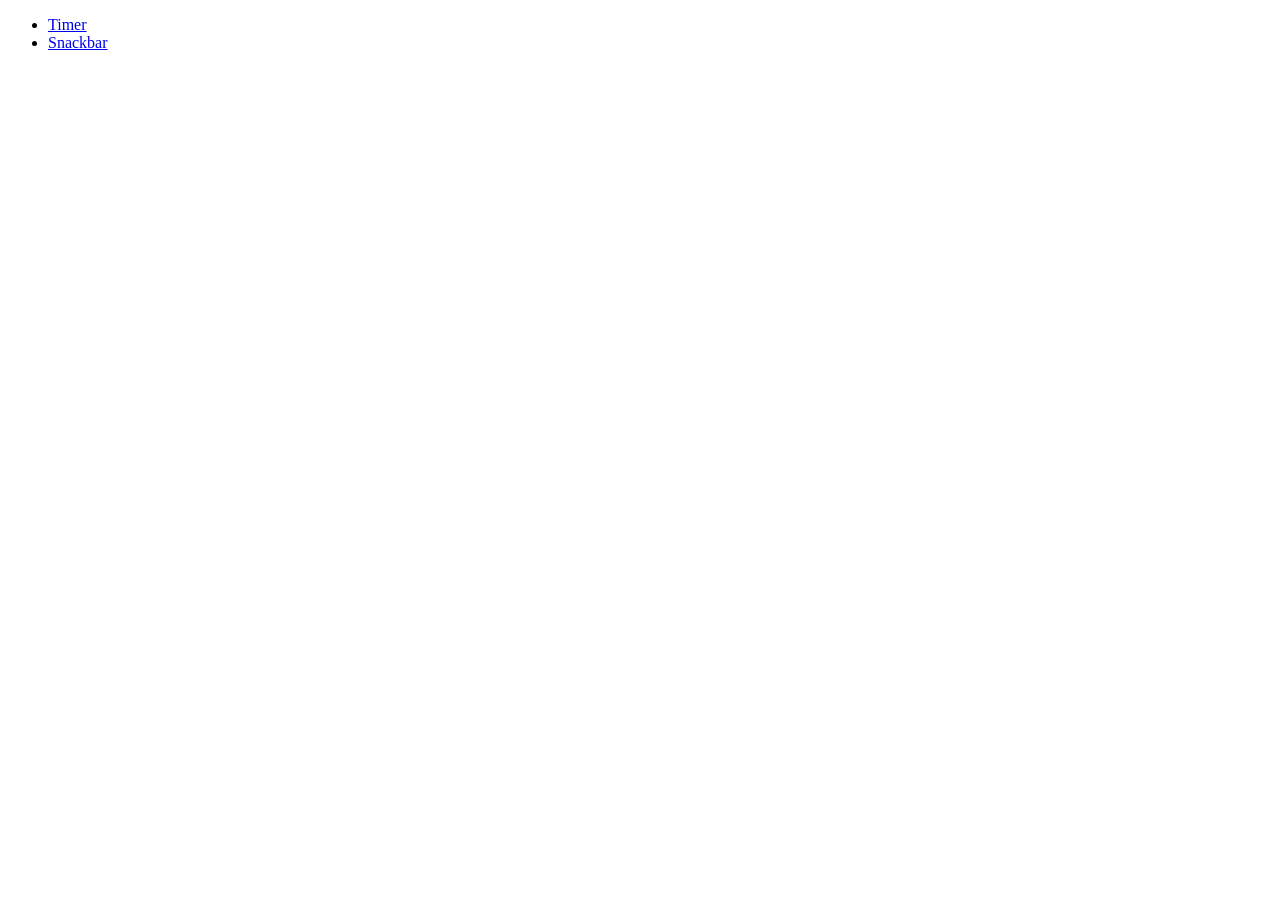
==== index.html @ b740d199 "Deploying to gh-pages from @ tati-21/goit-js-hw-11@8655c75130c42bd5b4d1694bd5af20d4bf36f615 🚀" ====
<!DOCTYPE html>
<html lang="en">
  <head>
    <meta charset="UTF-8" />
    <link rel="icon" type="image/svg+xml" href="/goit-js-hw-11/favicon.svg" />
    <meta name="viewport" content="width=device-width, initial-scale=1.0" />
    <title>goit-js-hw-10</title>
    <link rel="stylesheet" crossorigin href="/goit-js-hw-11/assets/styles-Cdc16Tus.css">
  </head>
  <body>
    <main class="home">
      <ul class="home-list">
        <li><a href="./1-timer.html">Timer</a></li>
        <li><a href="./2-snackbar.html">Snackbar</a></li>
      </ul>
    </main>
  </body>
</html>
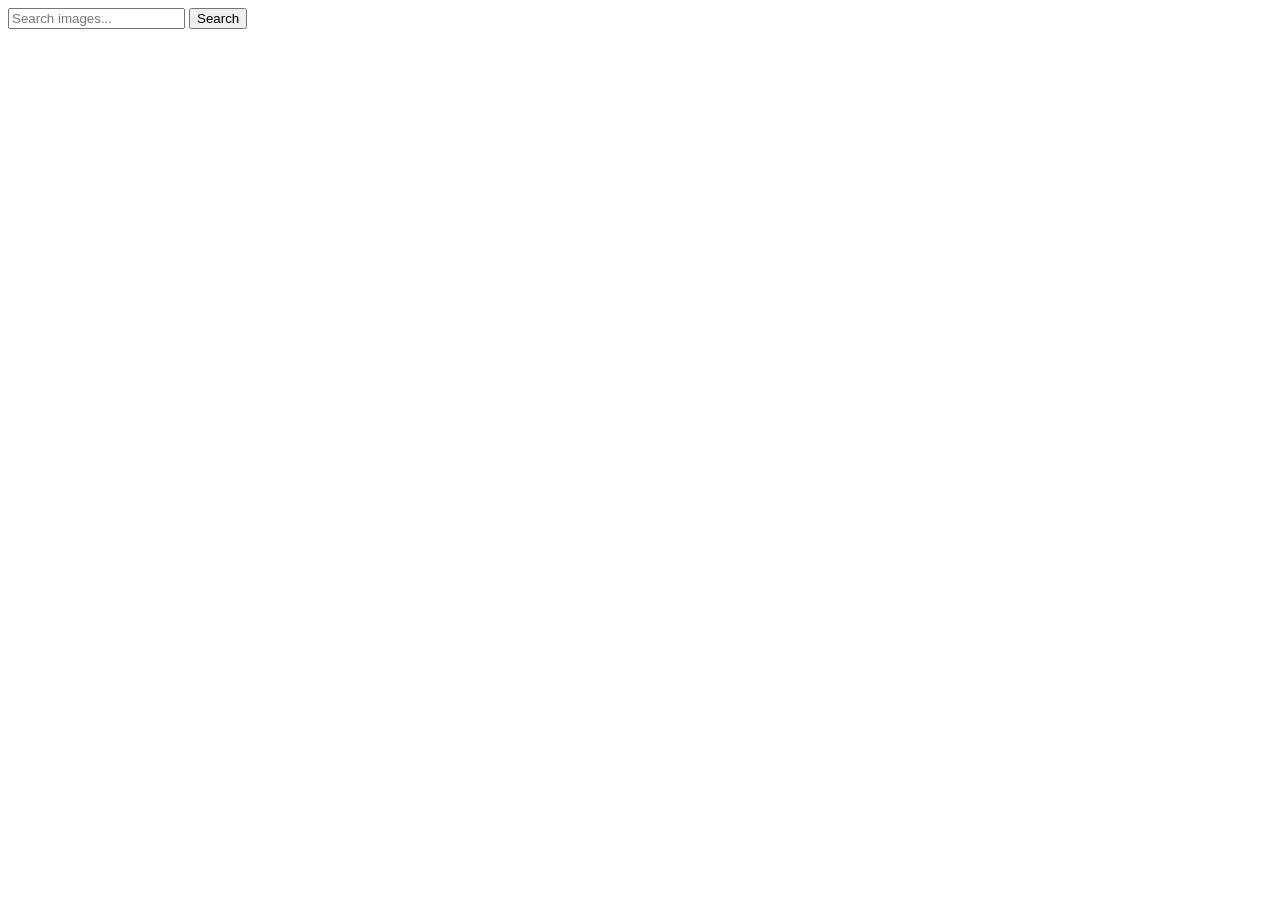
==== commit 9023119c: "Deploying to gh-pages from @ tati-21/goit-js-hw-11@652d44f2a926786eab5120e0abe196c32ef15e72 🚀" ====
--- a/index.html
+++ b/index.html
@@ -4,15 +4,30 @@
     <meta charset="UTF-8" />
     <link rel="icon" type="image/svg+xml" href="/goit-js-hw-11/favicon.svg" />
     <meta name="viewport" content="width=device-width, initial-scale=1.0" />
-    <title>goit-js-hw-10</title>
-    <link rel="stylesheet" crossorigin href="/goit-js-hw-11/assets/styles-Cdc16Tus.css">
+    <title>goit-js-hw-11</title>
+    <script type="module" crossorigin src="/goit-js-hw-11/index.js"></script>
+    <link rel="modulepreload" crossorigin href="/goit-js-hw-11/assets/vendor-C1DvvBV_.js">
+    <link rel="stylesheet" crossorigin href="/goit-js-hw-11/assets/vendor-DumFYO8Z.css">
+    <link rel="stylesheet" crossorigin href="/goit-js-hw-11/assets/index-BcjpfnIK.css">
   </head>
   <body>
-    <main class="home">
-      <ul class="home-list">
-        <li><a href="./1-timer.html">Timer</a></li>
-        <li><a href="./2-snackbar.html">Snackbar</a></li>
-      </ul>
+    <main class="search-page">
+      <form class="form">
+        <label>
+          <input
+            type="text"
+            name="search-text"
+            placeholder="Search images..."
+            required
+          />
+        </label>
+        <button type="submit">Search</button>
+      </form>
+
+      <span class="loader"></span>
+
+      <ul class="gallery"></ul>
     </main>
+
   </body>
 </html>
